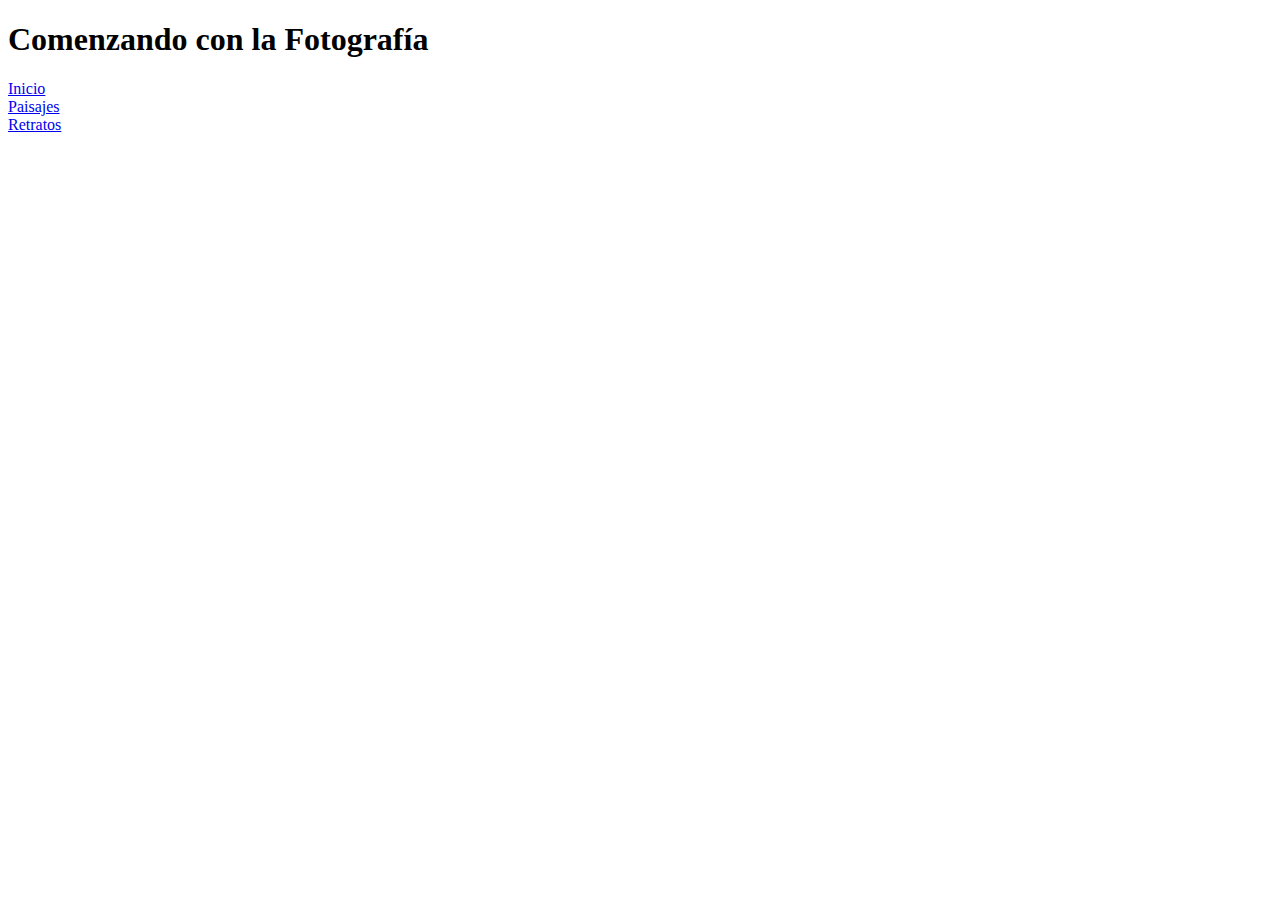
==== index.html @ 7b57a6fa "rename README.md to index.html" ====
<!DOCTYPE html>
<html lang="en" dir="ltr">
  <head>
    <meta charset="utf-8">
    <meta name="author" content="Hector Raimundo">
    <meta name="description" content="Fotografia">
    <link href='https://www.fontsquirrel.com/fonts/dancing-script-ot' rel='stylesheet' type='text/css'>
    <link rel="stylesheet" href="css/estilos.css">
    <title>Fotografos principiantes</title>
  </head>

  <body>
    <!--Contenedor de elementos html -->
    <div class="contenido">
      <!--Inicia el encabezado -->
      <!--<header id=informacion_basica>-->
        <nav role="navigation" class="navbar">
            <div id="contenedor" class="contenedor">
              <div id="encabezado" class="encabezado">
                <h1>Comenzando con la Fotografía</h1>
              </div>
              <div id="enlaces" class="encabezado">
                <div class="enlaces">
                  <a href="index.html">Inicio</a>
                </div>
                <div class="enlaces">
                  <a href="paisajes.html">Paisajes</a>
                </div>
                <div class="enlaces">
                  <a href="retratos.html">Retratos</a>
                </div>
                </ul>
              </div>
            </div>
        </nav>
      <!--</header>-->
    </div>
  </body>
</html>
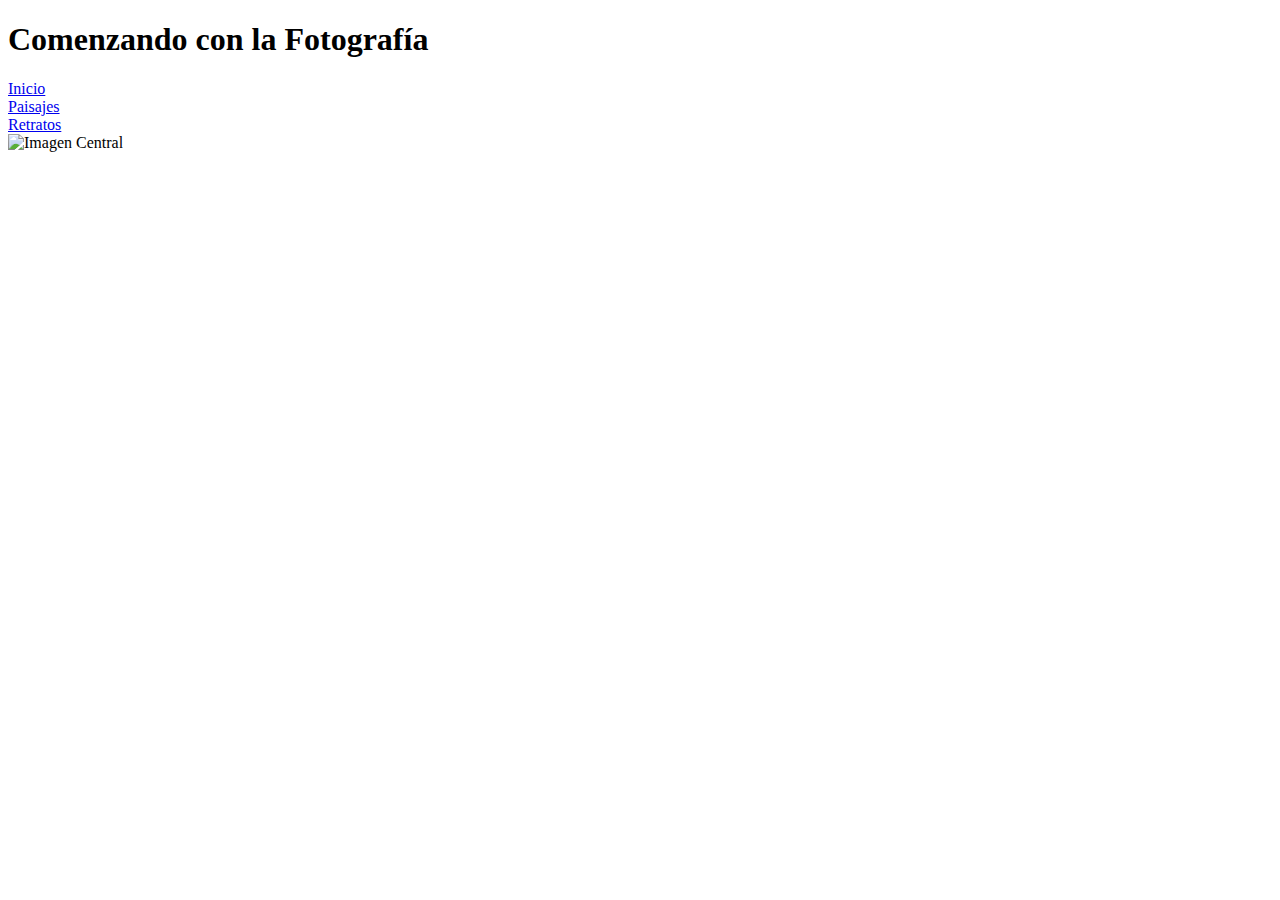
==== commit 01016e05: "Update index.html" ====
--- a/index.html
+++ b/index.html
@@ -13,7 +13,7 @@
     <!--Contenedor de elementos html -->
     <div class="contenido">
       <!--Inicia el encabezado -->
-      <!--<header id=informacion_basica>-->
+      <header id=informacion_basica>
         <nav role="navigation" class="navbar">
             <div id="contenedor" class="contenedor">
               <div id="encabezado" class="encabezado">
@@ -29,11 +29,15 @@
                 <div class="enlaces">
                   <a href="retratos.html">Retratos</a>
                 </div>
-                </ul>
               </div>
             </div>
         </nav>
-      <!--</header>-->
+      </header>
+      <section>
+        <div id="imagen_central" class="imagen_central">
+          <img src="imagenes/Honduras-Sabanetas-20170702.jpg" alt="Imagen Central" title="Imagen Central" width="750px"/>
+        </div>
+      </section>
     </div>
   </body>
 </html>
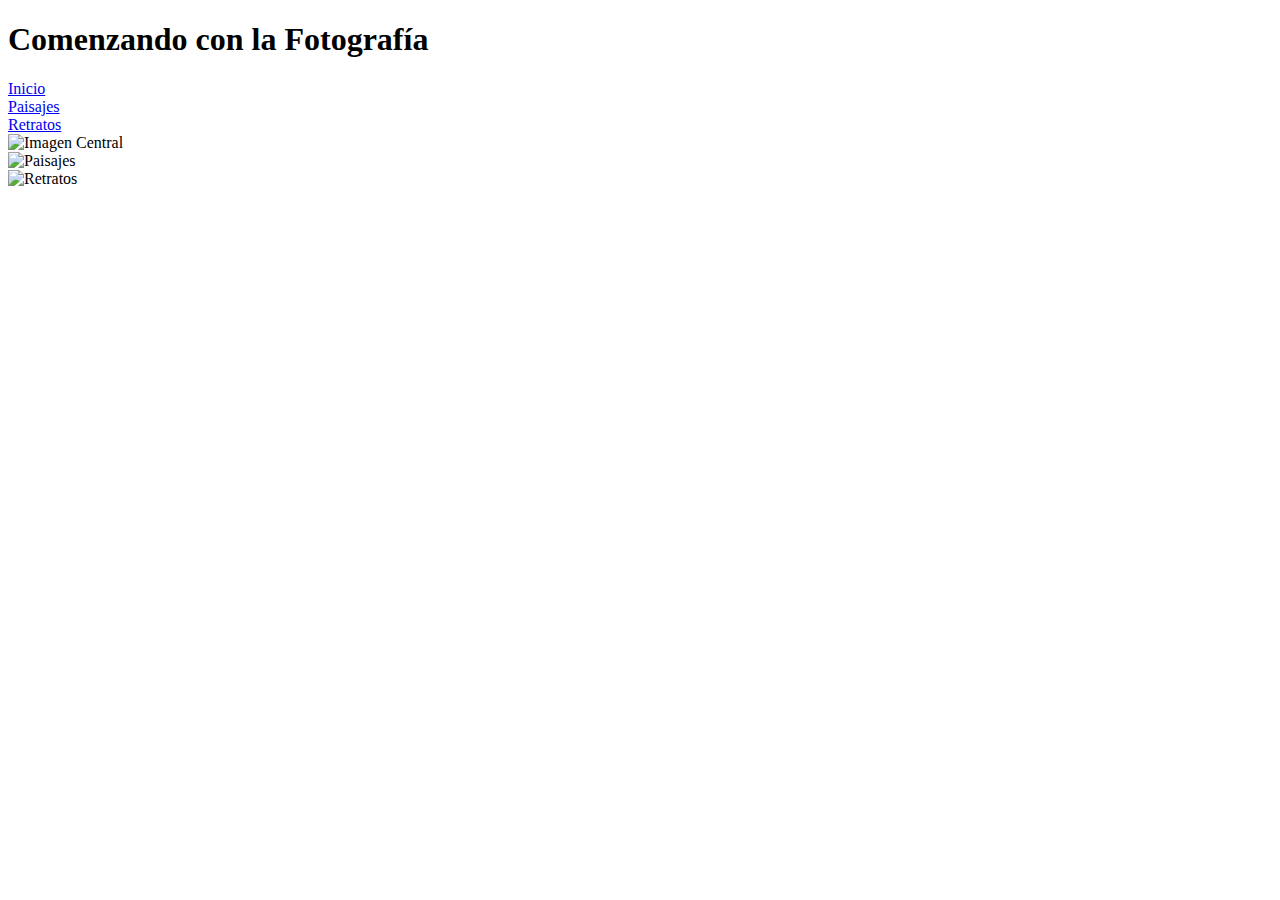
==== commit a0eef8d9: "se añadio imagenes secundarias" ====
--- a/index.html
+++ b/index.html
@@ -35,7 +35,15 @@
       </header>
       <section>
         <div id="imagen_central" class="imagen_central">
-          <img src="imagenes/Honduras-Sabanetas-20170702.jpg" alt="Imagen Central" title="Imagen Central" width="750px"/>
+          <img src="imagenes/Honduras-Sabanetas-20170702.jpg" alt="Imagen Central" title="Imagen Central"/>
+        </div>
+        <div id="contenedor_imagen_secundaria" class="contenedor_imagen_secundaria">
+          <div id="paisajes" class="imagen_secundaria">
+            <img src="imagenes/El_Salvador-Tonacatepeque-20160925.jpg" alt="Paisajes" title="Paisajes"/>
+          </div>
+          <div id="retratos" class="imagen_secundaria">
+            <img src="imagenes/Honduras-Copan_Ruinas.jpg" alt="Retratos" title="Retratos"/>
+          </div>
         </div>
       </section>
     </div>
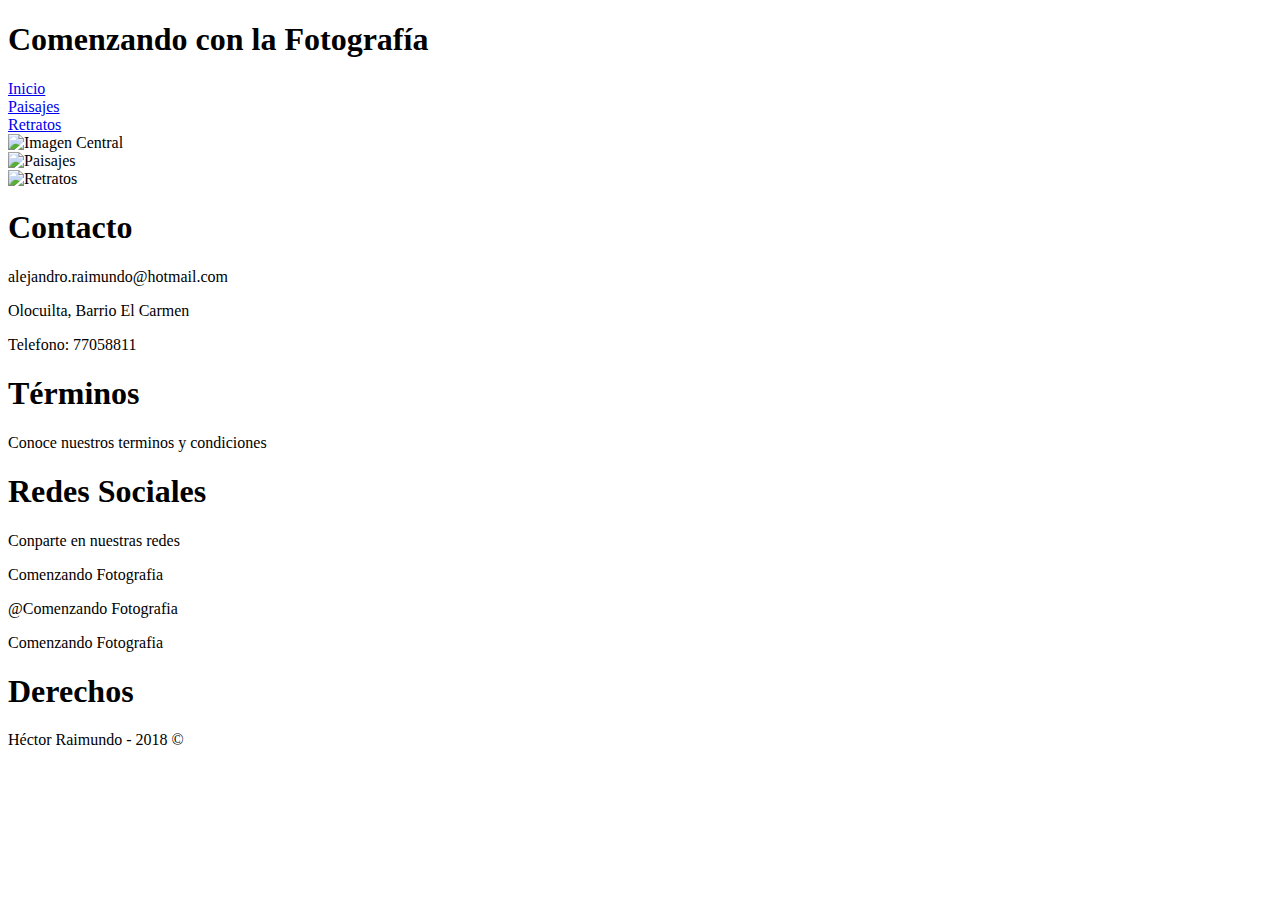
==== commit 02215659: "se agrego pie de pagina" ====
--- a/index.html
+++ b/index.html
@@ -33,19 +33,46 @@
             </div>
         </nav>
       </header>
-      <section>
-        <div id="imagen_central" class="imagen_central">
-          <img src="imagenes/Honduras-Sabanetas-20170702.jpg" alt="Imagen Central" title="Imagen Central"/>
+      <section id="contenido_section">
+        <div class="contenedor_section">
+          <div id="imagen_central">
+            <img src="imagenes/Honduras-Sabanetas-20170702.jpg" title="Imagen Central"/>
+          </div>
         </div>
-        <div id="contenedor_imagen_secundaria" class="contenedor_imagen_secundaria">
-          <div id="paisajes" class="imagen_secundaria">
-            <img src="imagenes/El_Salvador-Tonacatepeque-20160925.jpg" alt="Paisajes" title="Paisajes"/>
+        <div id="imagenes_secundarias" class="contenedor_section">
+          <div id="paisajes">
+            <img src="imagenes/El_Salvador-Tonacatepeque-20160925.jpg" title="Paisajes"/>
           </div>
-          <div id="retratos" class="imagen_secundaria">
-            <img src="imagenes/Honduras-Copan_Ruinas.jpg" alt="Retratos" title="Retratos"/>
+          <div id="retratos">
+            <img src="imagenes/Honduras-Copan_Ruinas.jpg" title="Retratos"/>
           </div>
         </div>
       </section>
+      <footer id="contenido-footer">
+        <div id="footer" class="contenedor-footer">
+          <div class="info-footer">
+            <h1>Contacto</h1>
+            <p>alejandro.raimundo@hotmail.com</p>
+            <p>Olocuilta, Barrio El Carmen</p>
+            <p>Telefono: 77058811</p>
+          </div>
+          <div class="info-footer">
+            <h1>T&eacute;rminos</h1>
+            <p>Conoce nuestros terminos y condiciones</p>
+          </div>
+          <div class="info-footer">
+            <h1>Redes Sociales</h1>
+            <p>Conparte en nuestras redes</p>
+            <p>Comenzando Fotografia</p>
+            <p>@Comenzando Fotografia</p>
+            <p>Comenzando Fotografia</p>
+          </div>
+          <div class="info-footer">
+            <h1>Derechos</h1>
+            <p>H&eacute;ctor Raimundo - 2018 &#169;</p>
+          </div>
+        </div>
+      </footer>
     </div>
   </body>
 </html>
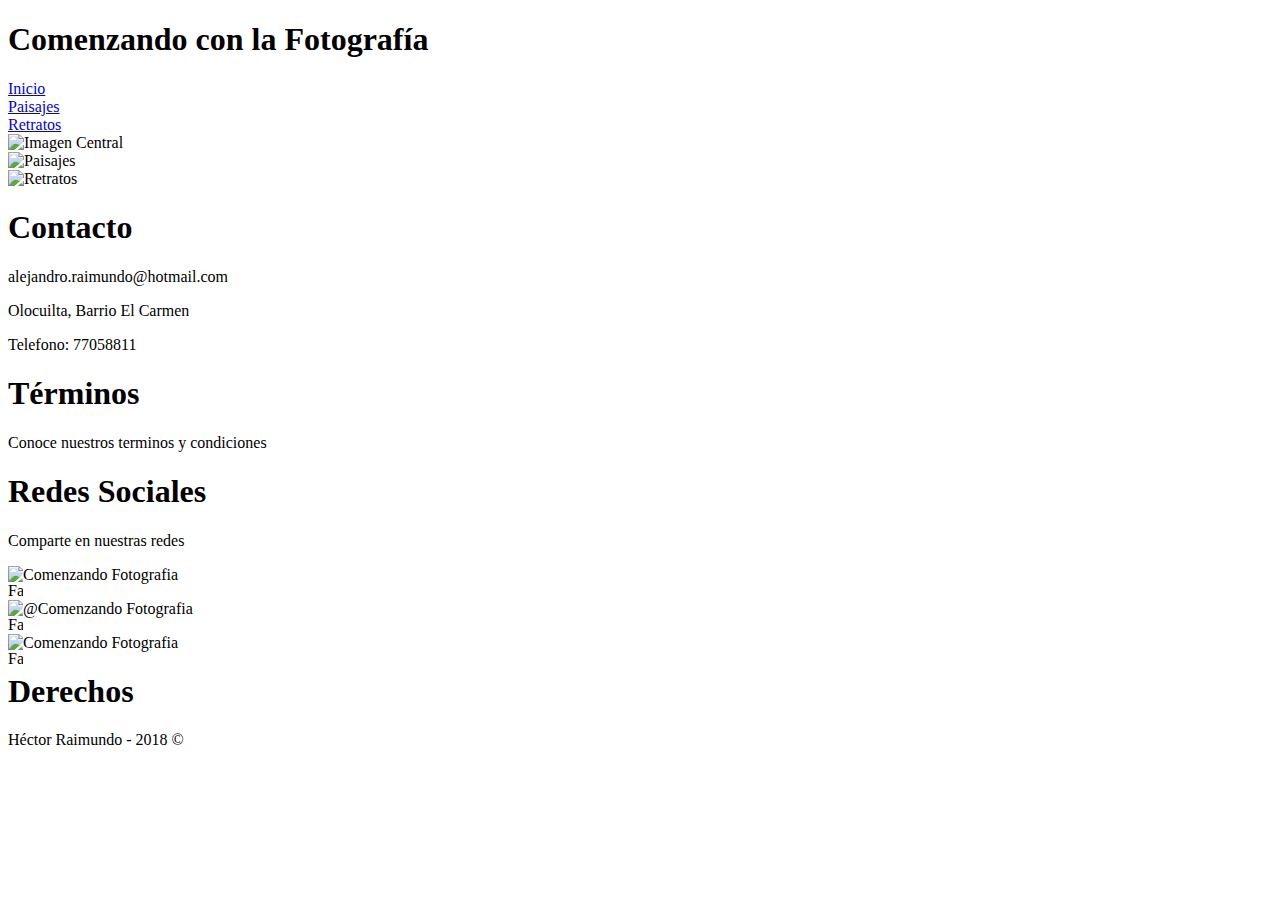
==== commit a77aceb1: "cambios para imagenes en el footer" ====
--- a/index.html
+++ b/index.html
@@ -11,14 +11,17 @@
 
   <body>
     <!--Contenedor de elementos html -->
-    <div class="contenido">
+    <div id="contenido" class="contenido">
       <!--Inicia el encabezado -->
       <header id=informacion_basica>
+        <!-- barra de navegacion-->
         <nav role="navigation" class="navbar">
+          <!-- contenedor para el encabezado-->
             <div id="contenedor" class="contenedor">
               <div id="encabezado" class="encabezado">
                 <h1>Comenzando con la Fotografía</h1>
               </div>
+              <!-- contenedor para los enlaces-->
               <div id="enlaces" class="encabezado">
                 <div class="enlaces">
                   <a href="index.html">Inicio</a>
@@ -33,12 +36,15 @@
             </div>
         </nav>
       </header>
+      <!-- inicia la seccion-->
       <section id="contenido_section">
+        <!-- contenedor para la imagen central-->
         <div class="contenedor_section">
           <div id="imagen_central">
             <img src="imagenes/Honduras-Sabanetas-20170702.jpg" title="Imagen Central"/>
           </div>
         </div>
+        <!-- contenedor para las imagenes secundarias-->
         <div id="imagenes_secundarias" class="contenedor_section">
           <div id="paisajes">
             <img src="imagenes/El_Salvador-Tonacatepeque-20160925.jpg" title="Paisajes"/>
@@ -48,25 +54,33 @@
           </div>
         </div>
       </section>
+      <!-- inicia el pie de pagina-->
       <footer id="contenido-footer">
         <div id="footer" class="contenedor-footer">
+          <!-- informacion de contacto-->
           <div class="info-footer">
             <h1>Contacto</h1>
             <p>alejandro.raimundo@hotmail.com</p>
             <p>Olocuilta, Barrio El Carmen</p>
             <p>Telefono: 77058811</p>
           </div>
+          <!-- informacion sobre terminos-->
           <div class="info-footer">
             <h1>T&eacute;rminos</h1>
             <p>Conoce nuestros terminos y condiciones</p>
           </div>
+          <!-- informacion sobre redes sociales-->
           <div class="info-footer">
             <h1>Redes Sociales</h1>
-            <p>Conparte en nuestras redes</p>
+            <p>Comparte en nuestras redes</p>
+            <img src="imagenes/icono-facebook.jpg" title="Facebook" width="15px" align="left"/>
             <p>Comenzando Fotografia</p>
+            <img src="imagenes/Twitter-icono.jpg" title="Facebook" width="15px" align="left"/>
             <p>@Comenzando Fotografia</p>
+            <img src="imagenes/icono-instagram.jpg" title="Facebook" width="15px" align="left"/>
             <p>Comenzando Fotografia</p>
           </div>
+          <!-- Derechos sobre la pagina web-->
           <div class="info-footer">
             <h1>Derechos</h1>
             <p>H&eacute;ctor Raimundo - 2018 &#169;</p>
